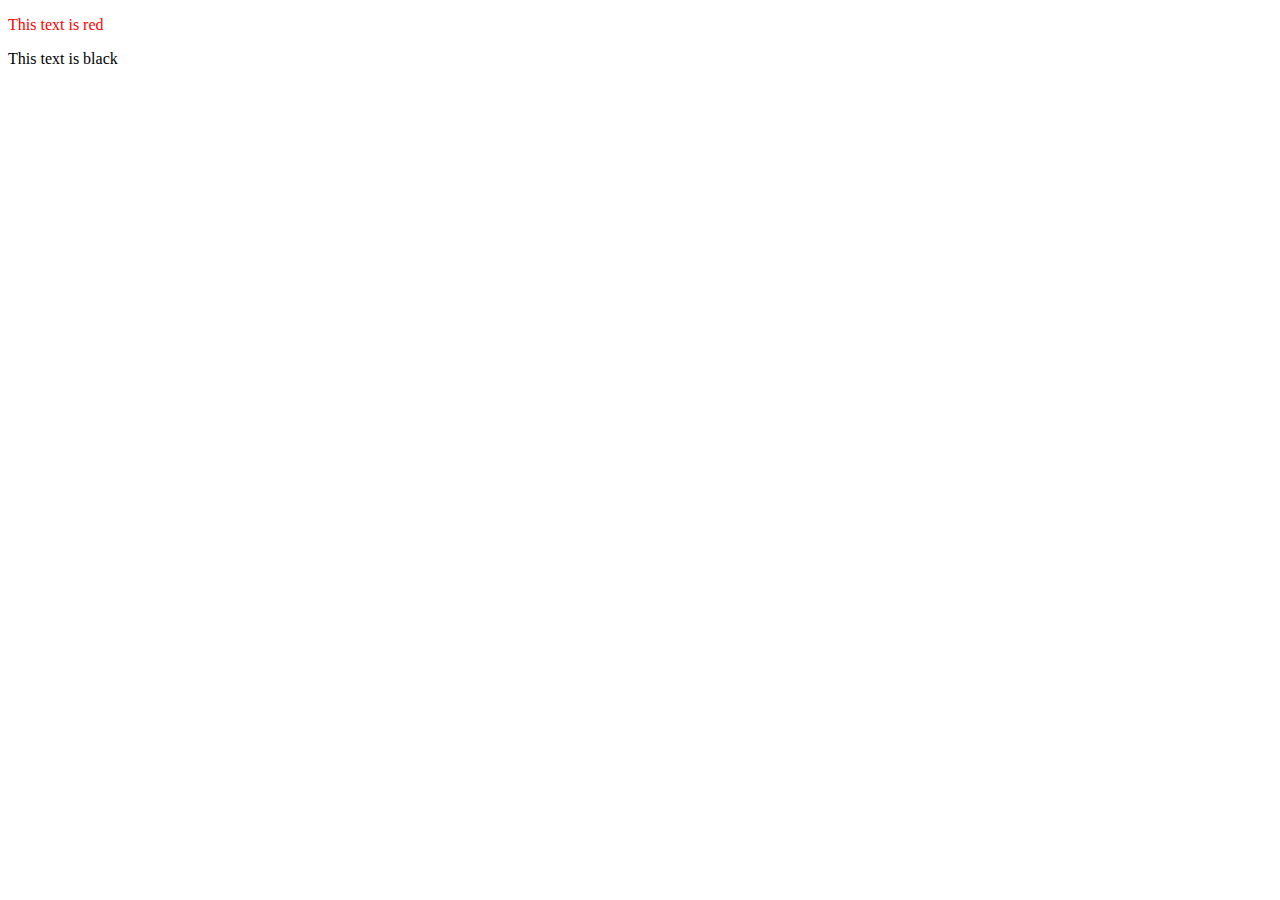
==== workshop2/index.html @ 0c4174f3 "Added more styles" ====
<!DOCTYPE html>
<html lang="en">
<head>
  <meta charset="UTF-8">
  <title></title>
  <link rel="stylesheet" type="text/css" href="styles.css">
</head>
<body>
  <p class="example-text">This text is red</p>
  <p>This text is black</p>
</body>
</html>
---- workshop2/styles.css ----
.example-text {
  color: red;
}
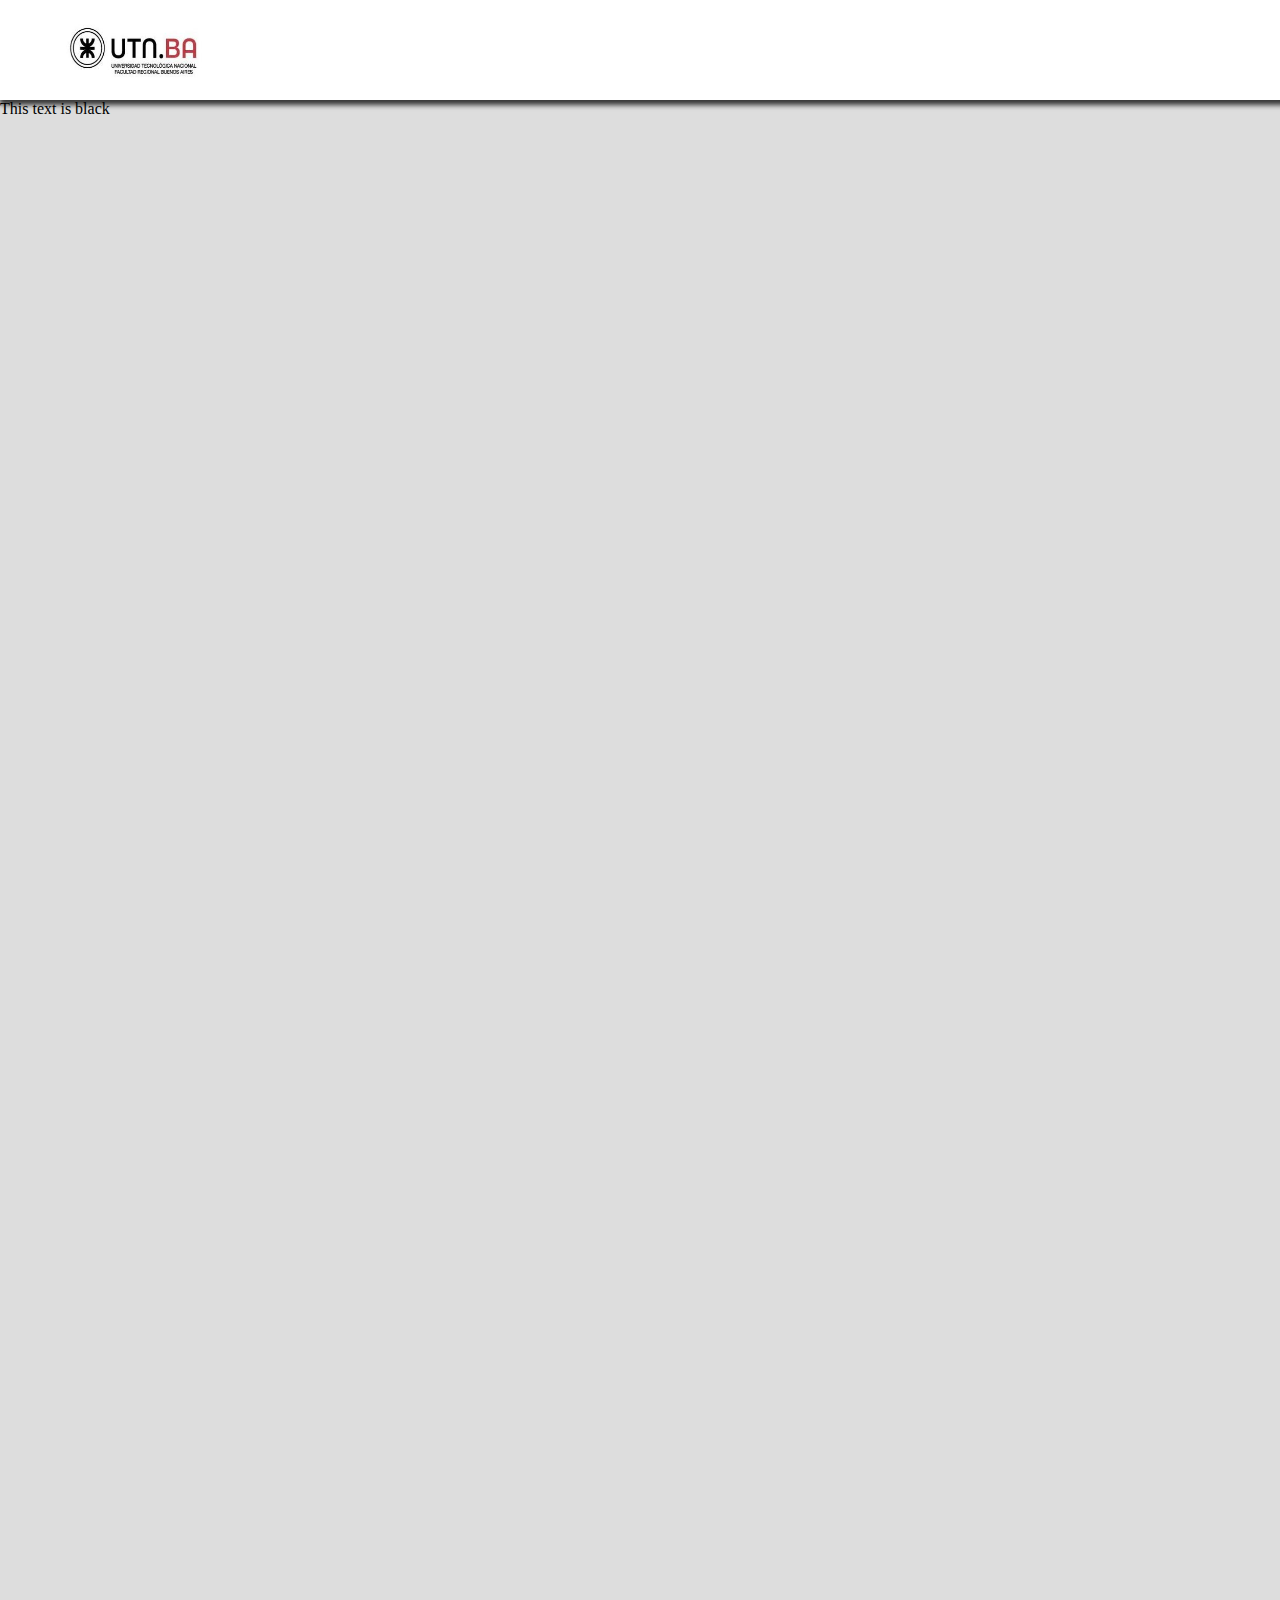
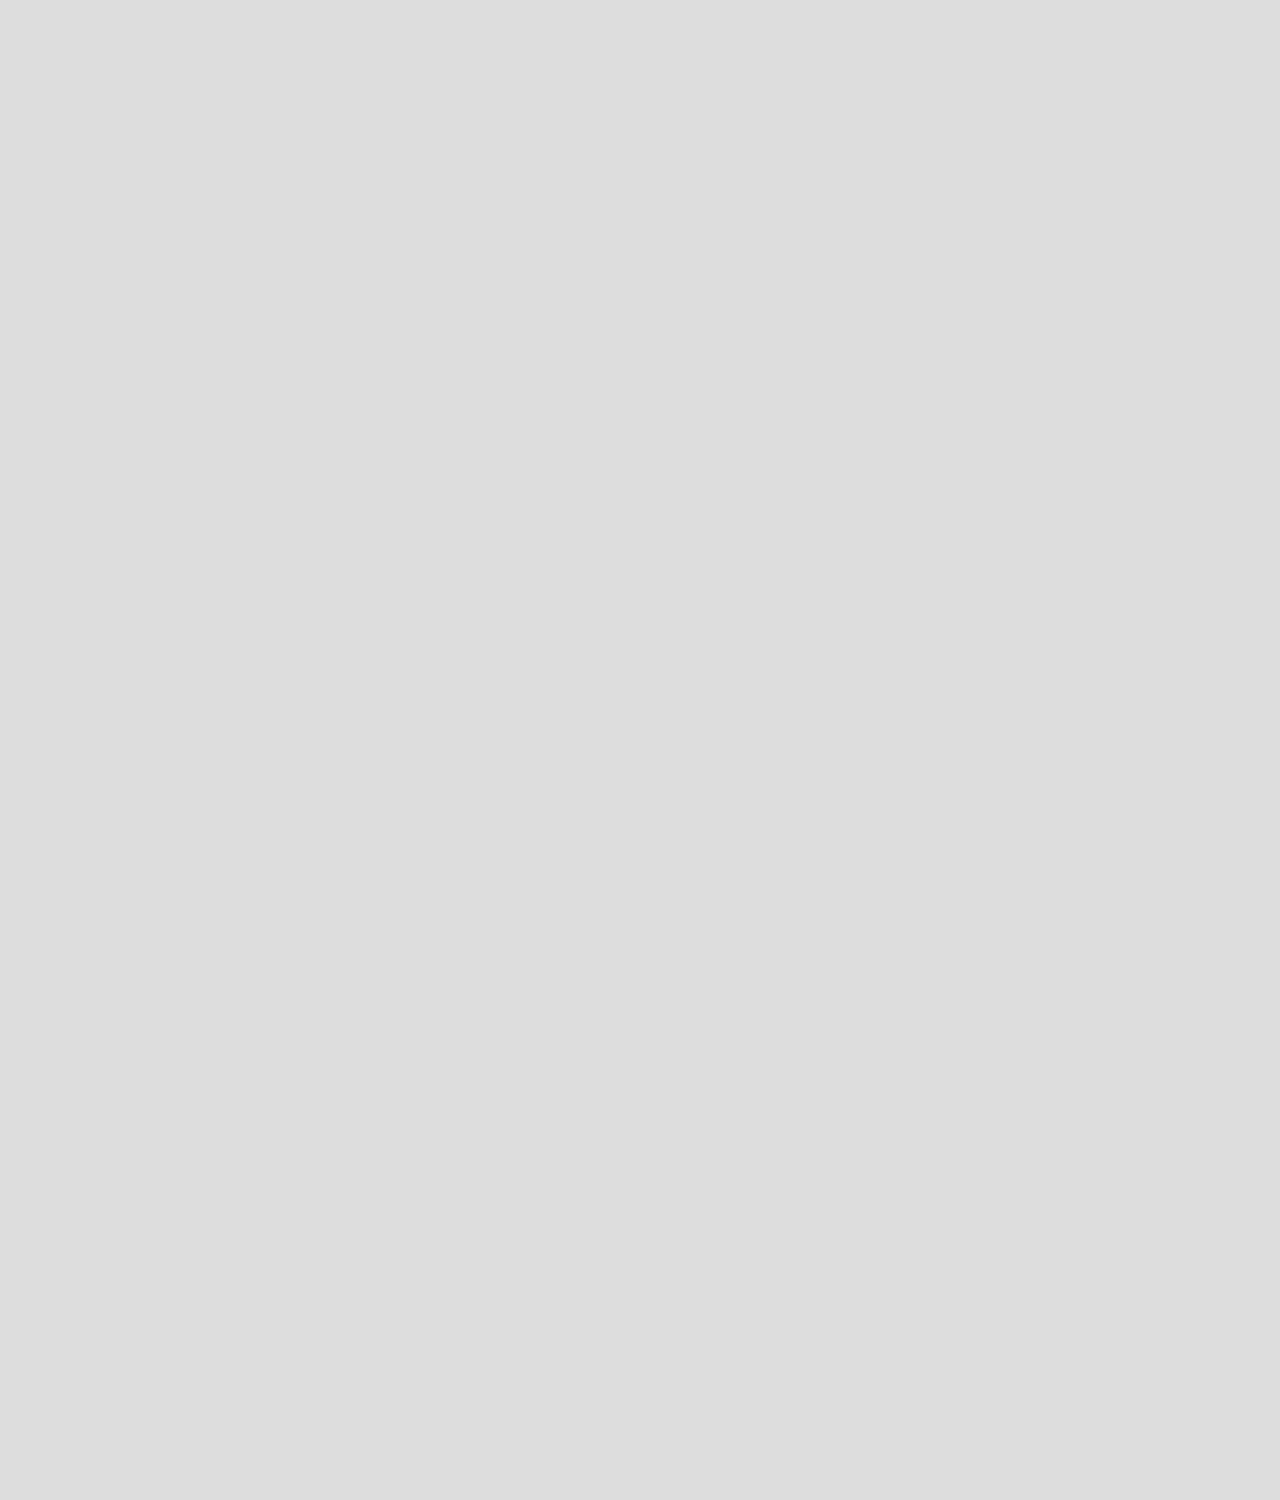
==== commit e9051235: "added logos" ====
--- a/workshop2/index.html
+++ b/workshop2/index.html
@@ -6,7 +6,12 @@
   <link rel="stylesheet" type="text/css" href="styles.css">
 </head>
 <body>
-  <p class="example-text">This text is red</p>
-  <p>This text is black</p>
+  <nav class="header">
+    <img src="utn-logo.jpg" alt="" class="logo" />
+    <p class="person-name"><!-- Completa tu nombre--></p>
+  </nav>
+  <div class="container">
+    <p>This text is black</p>
+  </div>
 </body>
 </html>
--- a/workshop2/styles.css
+++ b/workshop2/styles.css
@@ -1,3 +1,30 @@
-.example-text {
-  color: red;
+html,
+body {
+  padding: 0;
+  margin: 0;
 }
+
+.header {
+  padding: 0 50px;
+  display: flex;
+  justify-content: space-between;
+  align-items: center;
+  box-shadow: 0px 5px 5px 0px rgba(0,0,0,0.75);
+  position: fixed;
+  top: 0;
+  left: 0;
+  z-index: 1;
+  background: white;
+  width: 100vw;
+}
+
+.logo {
+  height: 100px;
+  width: auto;
+}
+
+.container {
+  margin-top: 100px;
+  background-color: #DDD;
+  height: 3000px;
+}
